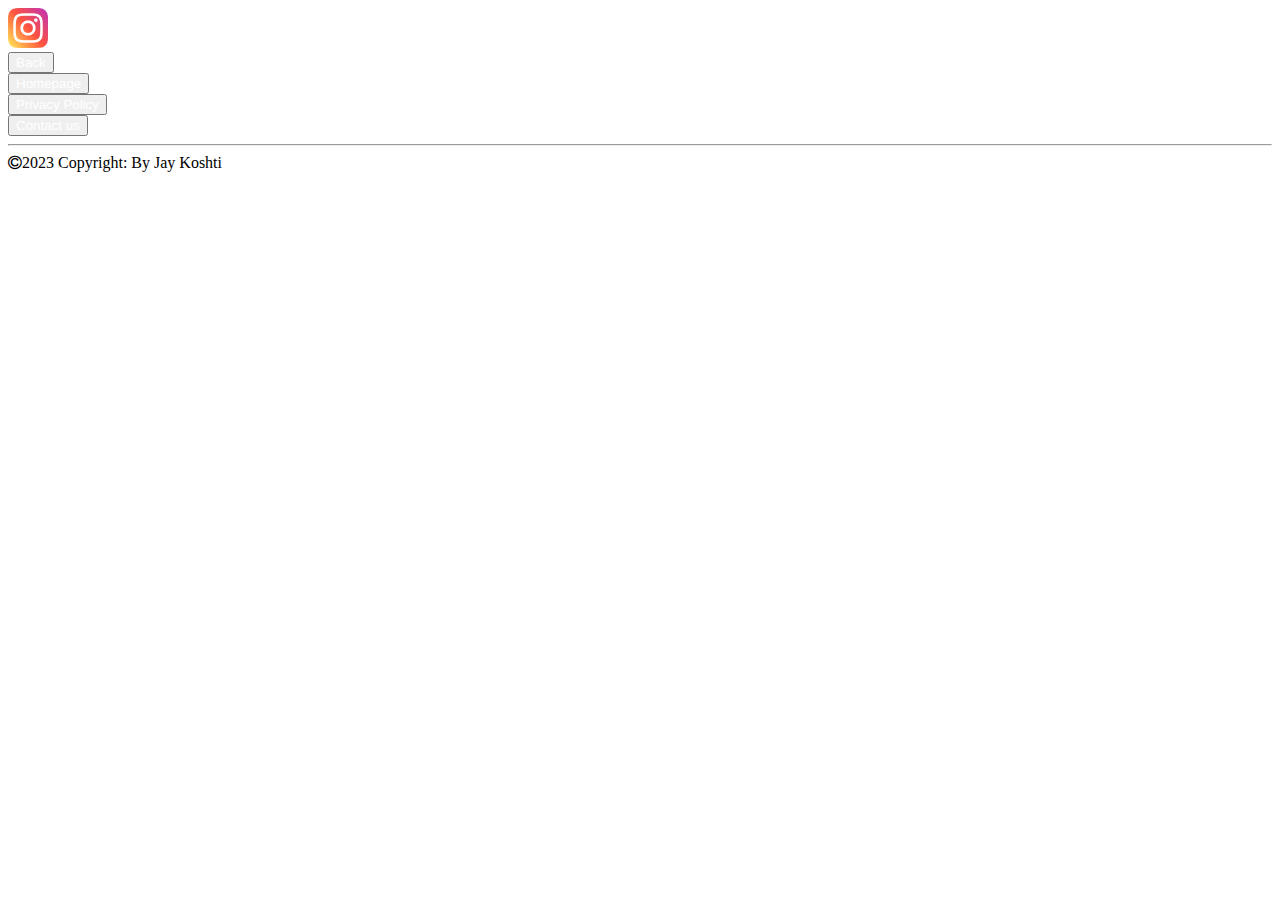
==== privacy_policy.html @ 67f4c060 "Implemented grid using bootstrap" ====
<!DOCTYPE html>
<html>
    <head>
           <!-- Required meta tags -->
           <meta charset="utf-8">
           <meta name="viewport" content="width=device-width, initial-scale=1">
   
           <link rel="stylesheet" href="css/style.css">
           <link rel="stylesheet" href="https://cdnjs.cloudflare.com/ajax/libs/font-awesome/4.7.0/css/font-awesome.min.css">
           
           <!-- Bootstrap CSS -->
           <link href="https://cdn.jsdelivr.net/npm/bootstrap@5.0.2/dist/css/bootstrap.min.css" rel="stylesheet" integrity="sha384-EVSTQN3/azprG1Anm3QDgpJLIm9Nao0Yz1ztcQTwFspd3yD65VohhpuuCOmLASjC" crossorigin="anonymous">
        <title>Privacy Page</title>
    </head>
    <body>
        <div class="container-fluid bg-primary">
            <div class="row justify-content-start p-1">
                <div class="col-11"><img src="images/instagram.png" class="rounded-float-start" height="40em" alt="logo"></div>
                <div class="col-1"><button type="button" class="btn btn-primary shadow-none"><a href="index.html">Back</a></button></div>
            </div>
        </div>

        <div class="container-fluid bg-secondary position-relative bottom-0 mt-3">
            <div class="row justify-content-center p-1">
                <div class="col-1"><button type="button" class="btn shadow-none"><a href="index.html">Homepage</a></button></div>
                <div class="col-1"><button type="button" class="btn shadow-none"><a href="privacy_policy.html">Privacy Policy</a></button></div>
                <div class="col-1"><button type="button" class="btn shadow-none"><a href="contact.html">Contact us</a></button></div>
            </div>
            <hr>
            <div class="row justify-content-center p-1">
                <div class="col-2 fw-bold"><i class="fa fa-copyright"></i>2023 Copyright: By Jay Koshti</div>
            </div>
        </div>
          <!-- Bootstrap Bundle with Popper -->
          <script src="https://cdn.jsdelivr.net/npm/bootstrap@5.0.2/dist/js/bootstrap.bundle.min.js" integrity="sha384-MrcW6ZMFYlzcLA8Nl+NtUVF0sA7MsXsP1UyJoMp4YLEuNSfAP+JcXn/tWtIaxVXM" crossorigin="anonymous"></script>
    </body>
</html>
---- css/style.css ----
.container-fluid .row .col-1 button:hover {
    background-color: green;
    border: 1px solid #fff;
}

.container-fluid .row .col-1 button a {
    text-decoration: none;
    color: #fff;
}

.container .container-fluid .row .col-2 button a {
    text-decoration: none;
    color: #fff;
}

.container .container-fluid .row .col-2 button:hover{
    background-color: green;
    border: 1px solid #fff;
}
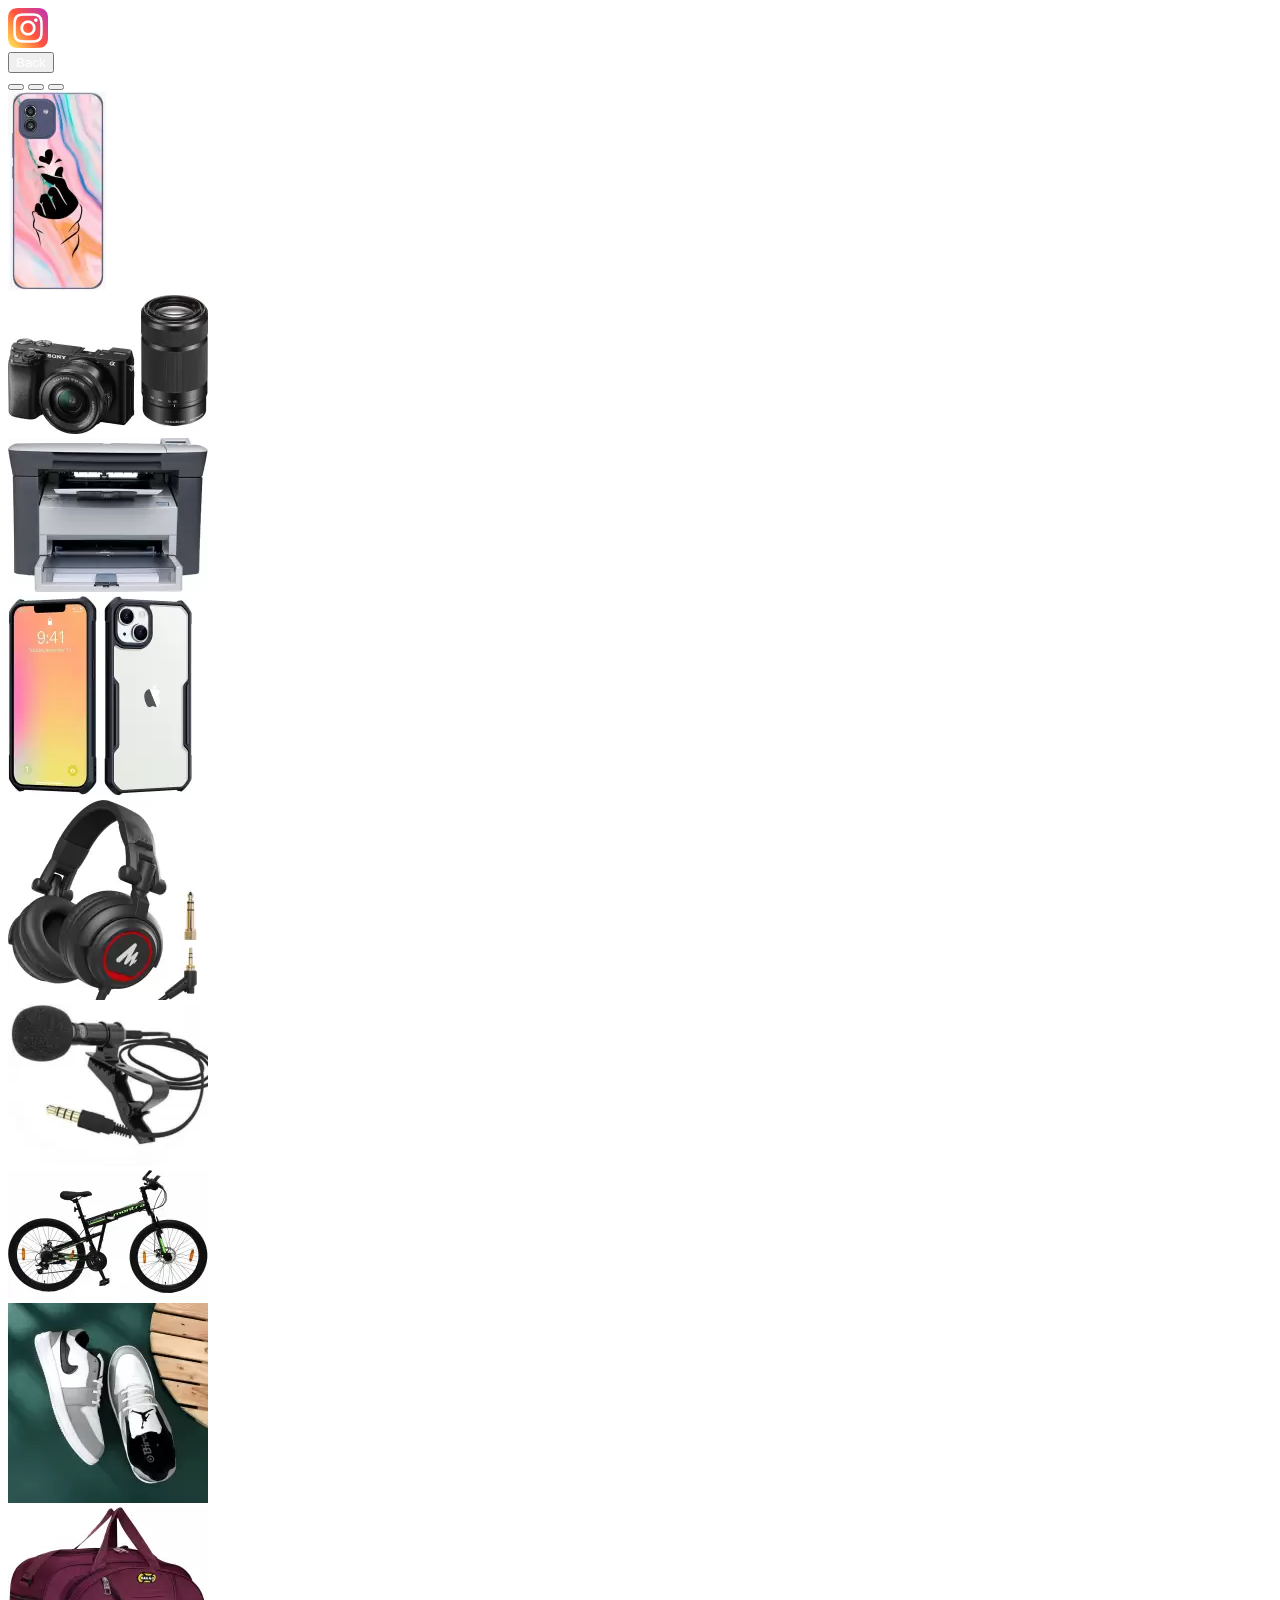
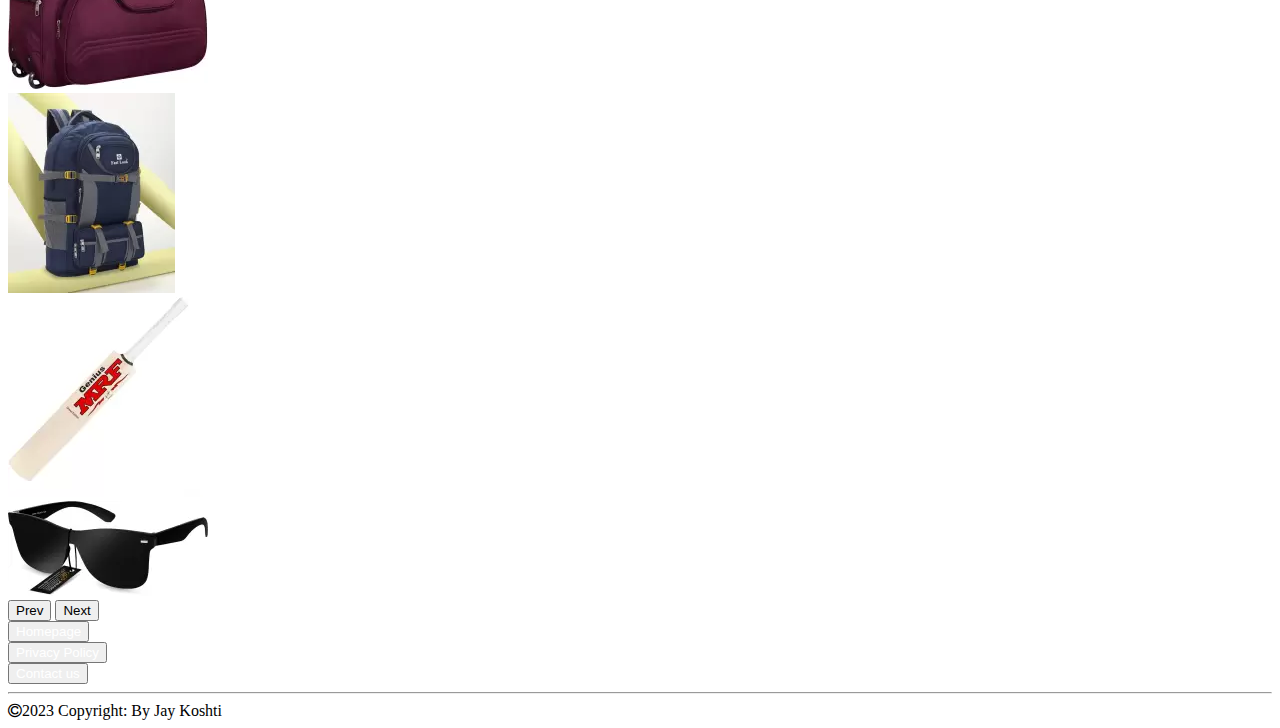
==== commit 1077fc19: "learned carousel with implementation" ====
--- a/privacy_policy.html
+++ b/privacy_policy.html
@@ -20,7 +20,97 @@
             </div>
         </div>
 
-        <div class="container-fluid bg-secondary position-relative bottom-0 mt-3">
+        <div id="carouselDemo" class="carousel carousel-dark slide" data-bs-ride="carousel">
+
+            <!-- indicator -->
+            <div class="carousel-indicators">
+                <button type="button" data-bs-target="#carouselDemo" data-bs-slide-to="0" aria-label="Slide1" class="active" aria-current="true">
+                </button>
+                <button type="button" data-bs-target="#carouselDemo" data-bs-slide-to="1" aria-label="Slide2">
+                </button>
+                <button type="button" data-bs-target="#carouselDemo" data-bs-slide-to="2" aria-label="Slide3">
+                </button>
+            </div>
+
+            <div class="carousel-inner">
+                <!-- Item1 -->
+                <div class="carousel-item active" data-bs-interval="4000">
+                    <div class="container-fluid mt-3 d-flex flex-row justify-content-evenly">
+                        <div class="row">
+                            <div class="col px-5">
+                                <img src="images/img1.webp" alt="image1">
+                            </div>
+                            <div class="col px-5">
+                                <img src="images/img2.webp" alt="image2">
+                            </div>
+                            <div class="col px-5">
+                                <img src="images/img3.webp" alt="image3">
+                            </div>
+                            <div class="col px-5">
+                                <img src="images/img4.webp" alt="image4">
+                            </div>
+                        </div>
+                    </div>
+                </div>
+
+                <!-- Item2 -->
+                <div class="carousel-item" data-bs-interval="4000">
+                    <div class="container-fluid mt-3 d-flex flex-row justify-content-evenly">
+                        <div class="row">
+                            <div class="col px-5">
+                                <img src="images/img5.webp" alt="image5">
+                            </div>
+                            <div class="col px-5">
+                                <img src="images/img6.webp" alt="image6">
+                            </div>
+                            <div class="col px-5">
+                                <img src="images/img7.webp" alt="image7">
+                            </div>
+                            <div class="col px-5">
+                                <img src="images/img8.webp" alt="image8">
+                            </div>
+                        </div> 
+                    </div>
+                </div>
+
+                <!-- Item3 -->
+                <div class="carousel-item" data-bs-interval="4000">
+                    <div class="container-fluid mt-3 d-flex flex-row justify-content-evenly">
+                        <div class="row">
+                            <div class="col px-5">
+                                <img src="images/img9.webp" alt="image9">
+                            </div>
+                            <div class="col px-5">
+                                <img src="images/img10.webp" alt="image10">
+                            </div>
+                            <div class="col px-5">
+                                <img src="images/img11.webp" alt="image11">
+                            </div>
+                            <div class="col px-5">
+                                <img src="images/img12.webp" alt="image12">
+                            </div>
+                        </div> 
+                    </div>
+                    
+                </div>
+
+                <!-- prev controls -->
+                <button type="button" class="carousel-control-prev" data-bs-target="#carouselDemo" data-bs-slide="prev">
+                    <span class="carousel-control-prev-icon" aria-hidden="true"></span>
+                    <span class="visually-hidden">Prev</span>
+                </button>
+
+                <!-- next control -->
+                <button type="button" class="carousel-control-next" data-bs-target="#carouselDemo" data-bs-slide="next">
+                    <span class="carousel-control-next-icon" aria-hidden="true"></span>
+                    <span class="visually-hidden">Next</span>
+                </button>
+
+
+            </div>
+        </div>
+
+        <div class="container-fluid bg-secondary position-fixed bottom-0 mt-3">
             <div class="row justify-content-center p-1">
                 <div class="col-1"><button type="button" class="btn shadow-none"><a href="index.html">Homepage</a></button></div>
                 <div class="col-1"><button type="button" class="btn shadow-none"><a href="privacy_policy.html">Privacy Policy</a></button></div>
@@ -31,6 +121,7 @@
                 <div class="col-2 fw-bold"><i class="fa fa-copyright"></i>2023 Copyright: By Jay Koshti</div>
             </div>
         </div>
+
           <!-- Bootstrap Bundle with Popper -->
           <script src="https://cdn.jsdelivr.net/npm/bootstrap@5.0.2/dist/js/bootstrap.bundle.min.js" integrity="sha384-MrcW6ZMFYlzcLA8Nl+NtUVF0sA7MsXsP1UyJoMp4YLEuNSfAP+JcXn/tWtIaxVXM" crossorigin="anonymous"></script>
     </body>
